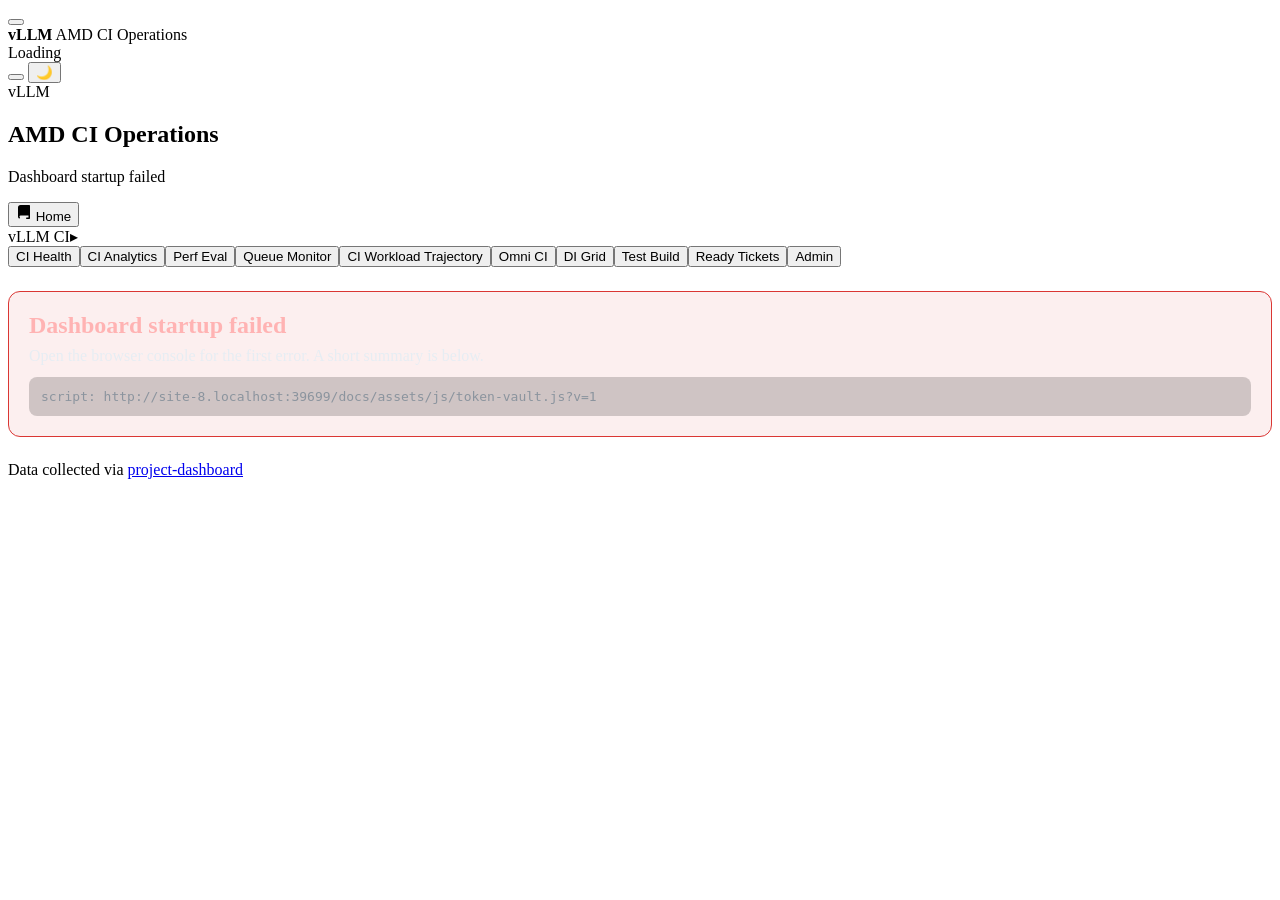
==== docs/index.html @ 97a29337 "di: fix [object Object] in the grid subtitle grid.json's "pipeline" is the pipeline descriptor dict," ====
<!DOCTYPE html>
<html lang="en">
<head>
  <meta charset="UTF-8">
  <meta name="viewport" content="width=device-width, initial-scale=1.0">
  <title>vLLM AMD CI Operations</title>

  <!--
    Content Security Policy.

    The dashboard is a single static page served from GitHub Pages. A
    network attacker who can intercept and rewrite a page load *only*
    needs to inject one ``<script src="evil.com/…">`` to steal every
    token the user ever pastes into this tab. CSP is what stops that:

      - ``default-src 'self'``          — everything defaults to same-origin.
      - ``script-src 'self' cdn.jsdelivr.net 'unsafe-inline'``
          unsafe-inline covers the pre-paint theme bootstrap below; all
          real code lives in same-origin ``assets/js/*``. Chart.js is loaded
          asynchronously from jsDelivr after the operational shell renders.
      - ``connect-src 'self' api.github.com api.buildkite.com raw.githubusercontent.com``
          The API origins are the only token-bearing destinations. The raw
          GitHub origin serves the public queue-data branch and receives no
          browser credential. An injected script that tries to POST tokens to
          ``evil.com`` gets blocked before it reaches the network.
      - ``base-uri 'self'``             — stops ``<base>`` injection attacks.
      - ``form-action 'self'``          — no cross-origin form POSTs.

    ``frame-ancestors`` is deliberately omitted here: browsers ignore it in
    a meta-delivered policy. It must be set as an HTTP response header if the
    dashboard moves behind a host that supports custom response headers.

    When you add a new outbound host (e.g. a second CI backend), extend
    ``connect-src`` explicitly — do not broaden to ``*``.
  -->
  <meta http-equiv="Content-Security-Policy" content="default-src 'self'; script-src 'self' https://cdn.jsdelivr.net 'unsafe-inline'; style-src 'self' 'unsafe-inline'; img-src 'self' data: https://avatars.githubusercontent.com https://github.com; font-src 'self' data:; connect-src 'self' https://api.github.com https://api.buildkite.com https://raw.githubusercontent.com; base-uri 'self'; form-action 'self'">
  <meta http-equiv="Referrer-Policy" content="strict-origin-when-cross-origin">

  <link rel="stylesheet" href="assets/css/dashboard.css?v=56">
  <link rel="stylesheet" href="assets/css/ops-v2.css?v=8">
  <link rel="stylesheet" href="assets/css/ops-control-v2.css?v=4">
  <script>
    // Apply theme before first paint to avoid flash
    (function(){
      var saved = localStorage.getItem('theme');
      var theme = saved || (window.matchMedia('(prefers-color-scheme: light)').matches ? 'light' : 'dark');
      document.documentElement.setAttribute('data-theme', theme);
    })();
  </script>
  <script>
    (function() {
      var issues = [];
      function esc(s) {
        return String(s == null ? '' : s)
          .replace(/&/g, '&amp;')
          .replace(/</g, '&lt;')
          .replace(/>/g, '&gt;');
      }
      function remember(kind, detail) {
        issues.push({
          kind: kind || 'unknown',
          detail: String(detail == null ? '' : detail),
          at: Date.now(),
        });
      }
      function activeV2OwnsBoot() {
        var active = document.querySelector('.tab-panel.active');
        var host = active && active.querySelector('.ops-v2-host');
        return !!(host && ['loading', 'ready', 'error'].includes(host.dataset.renderState));
      }
      function renderFallback() {
        var last = document.getElementById('last-updated');
        var dash = document.getElementById('dashboard');
        var weekly = document.getElementById('weekly-summary');
        var parity = document.getElementById('parity-view');
        if (!last || !dash) return;
        if (activeV2OwnsBoot()) return;
        if (last.textContent !== 'Loading...' && dash.textContent.trim()) return;
        if (weekly) weekly.innerHTML = '';
        if (parity) parity.innerHTML = '';
        last.textContent = 'Dashboard startup failed';
        var lines = issues.length
          ? issues.slice(0, 6).map(function(issue) {
              return issue.kind + ': ' + issue.detail;
            })
          : ['Startup timed out before the dashboard finished loading.'];
        dash.innerHTML =
          '<div style="margin:24px 0;padding:20px;border:1px solid #da3633;border-radius:12px;background:rgba(218,54,51,0.08)">' +
          '<h2 style="margin:0 0 8px;color:#ffb3b3">Dashboard startup failed</h2>' +
          '<p style="margin:0;color:var(--text,#e6edf3)">Open the browser console for the first error. A short summary is below.</p>' +
          '<pre style="margin:12px 0 0;padding:12px;background:rgba(0,0,0,0.18);border-radius:8px;white-space:pre-wrap;color:var(--text-muted,#8b949e)">' +
          esc(lines.join('\n')) +
          '</pre>' +
          '</div>';
      }
      window.__bootIssues = issues;
      window.__recordBootIssue = function(kind, detail) {
        remember(kind, detail);
      };
      window.__renderBootFallback = renderFallback;
      window.addEventListener('error', function(e) {
        if (e.target && e.target.tagName === 'SCRIPT') {
          remember('script', e.target.src || '(inline script)');
        } else {
          remember('runtime', (e.message || 'Unknown error') +
            (e.filename ? ' @ ' + e.filename + ':' + e.lineno : ''));
        }
        setTimeout(renderFallback, 0);
      }, true);
      window.addEventListener('unhandledrejection', function(e) {
        var reason = e.reason;
        remember('promise', reason && (reason.stack || reason.message) || String(reason));
        setTimeout(renderFallback, 0);
      });
      setTimeout(renderFallback, 12000);
    })();
  </script>
</head>
<body class="ops-v2">
  <header id="ops-mobile-bar" class="ops-mobile-topbar" aria-label="Dashboard navigation">
    <button id="ops-menu-toggle" class="ops-mobile-menu" type="button" aria-label="Open navigation" aria-controls="sidebar" aria-expanded="false">
      <span aria-hidden="true"></span><span aria-hidden="true"></span><span aria-hidden="true"></span>
    </button>
    <div class="ops-mobile-title ops-mobile-brand">
      <strong>vLLM</strong>
      <span>AMD CI Operations</span>
    </div>
    <span id="ops-mobile-freshness">Loading</span>
  </header>
  <button id="ops-nav-backdrop" class="ops-drawer-backdrop" type="button" tabindex="-1" aria-label="Close navigation"></button>
  <button id="theme-toggle" title="Toggle light/dark mode" aria-label="Toggle theme"></button>
  <!-- Sidebar Navigation -->
  <aside id="sidebar">
    <div class="sidebar-header">
      <span class="ops-brand-kicker">vLLM</span>
      <h1>AMD CI Operations</h1>
      <p id="last-updated">Loading...</p>
    </div>
    <nav id="sidebar-nav">
      <button class="nav-btn active" data-tab="projects">
        <svg width="16" height="16" viewBox="0 0 16 16" fill="currentColor"><path d="M2 2.5A2.5 2.5 0 014.5 0h8.75a.75.75 0 01.75.75v12.5a.75.75 0 01-.75.75h-2.5a.75.75 0 110-1.5h1.75v-2h-8a1 1 0 00-.714 1.7.75.75 0 01-1.072 1.05A2.495 2.495 0 012 11.5v-9z"/></svg>
        Home
      </button>
      <!-- CI sections are registered dynamically by registerCISection() -->
      <div id="ci-nav-anchor"></div>
    </nav>
  </aside>

  <!-- Main Content -->
  <main id="main-content">
    <div id="tab-projects" class="tab-panel active">
      <section id="weekly-summary"></section>
      <main id="dashboard"></main>
      <section id="parity-view"></section>
    </div>

    <!-- CI tab panels are created dynamically by registerCISection() -->
  </main>

  <footer>
    <p>Data collected via <a href="https://github.com/AndreasKaratzas/vllm-ci-dashboard">project-dashboard</a></p>
  </footer>

  <!-- token-vault MUST load before auth.js so auth can unlock it at sign-in. -->
  <script src="assets/js/token-vault.js?v=1"></script>
  <script src="assets/js/utils.js?v=59"></script>
  <script src="assets/js/auth.js?v=4"></script>
  <script>window.__DASHBOARD_V2__ = true;</script>
  <script src="assets/js/ci-health.js?v=64"></script>
  <script src="assets/js/ci-analytics.js?v=54"></script>
  <script src="assets/js/ci-perf-eval.js?v=2"></script>
  <script src="assets/js/ci-queue.js?v=63"></script>
  <script src="assets/js/ci-hotness.js?v=53"></script>
  <script src="assets/js/ci-omni.js?v=53"></script>
  <script src="assets/js/ci-di.js?v=4"></script>
  <script src="assets/js/dashboard.js?v=59"></script>
  <script src="assets/js/ci-testbuild.js?v=5"></script>
  <script src="assets/js/ci-ready.js?v=8"></script>
  <script src="assets/js/ci-admin.js?v=3"></script>
  <script src="assets/js/ops-v2.js?v=14"></script>
  <script>
    (function(){
      var btn = document.getElementById('theme-toggle');
      function updateIcon() {
        btn.textContent = document.documentElement.getAttribute('data-theme') === 'dark' ? '\u2600\uFE0F' : '\uD83C\uDF19';
      }
      updateIcon();
      btn.onclick = function() {
        var current = document.documentElement.getAttribute('data-theme');
        var next = current === 'dark' ? 'light' : 'dark';
        localStorage.setItem('theme', next);
        location.reload();
      };
      window.matchMedia('(prefers-color-scheme: light)').addEventListener('change', function(e) {
        if (!localStorage.getItem('theme')) {
          var theme = e.matches ? 'light' : 'dark';
          document.documentElement.setAttribute('data-theme', theme);
          updateIcon();
        }
      });
    })();
  </script>
</body>
</html>
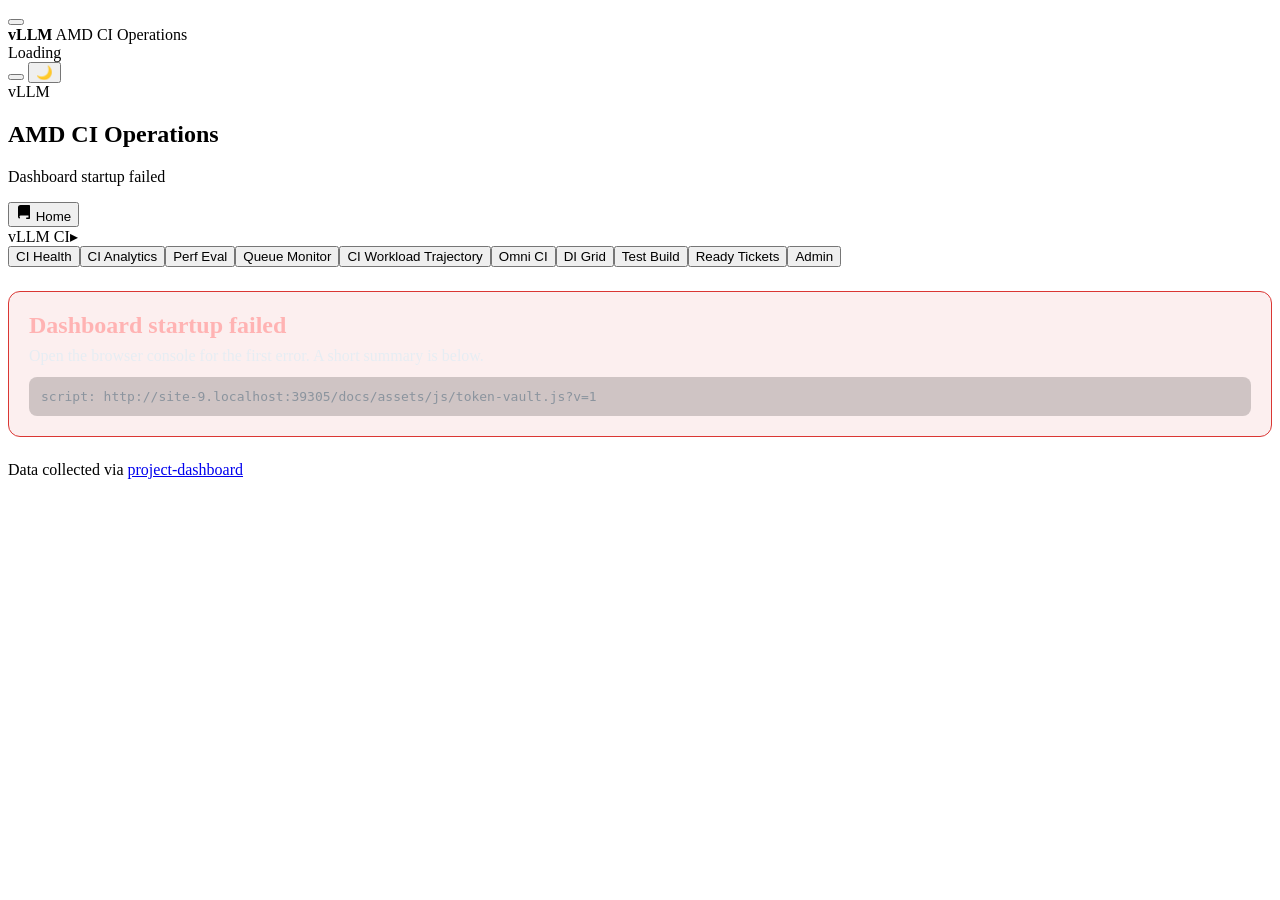
==== commit c41cac20: "di: pale fills in the grid, and fix silently-dropped chip colours The outcome strip painted 12 fully" ====
--- a/docs/index.html
+++ b/docs/index.html
@@ -172,7 +172,7 @@
   <script src="assets/js/ci-queue.js?v=63"></script>
   <script src="assets/js/ci-hotness.js?v=53"></script>
   <script src="assets/js/ci-omni.js?v=53"></script>
-  <script src="assets/js/ci-di.js?v=4"></script>
+  <script src="assets/js/ci-di.js?v=5"></script>
   <script src="assets/js/dashboard.js?v=59"></script>
   <script src="assets/js/ci-testbuild.js?v=5"></script>
   <script src="assets/js/ci-ready.js?v=8"></script>
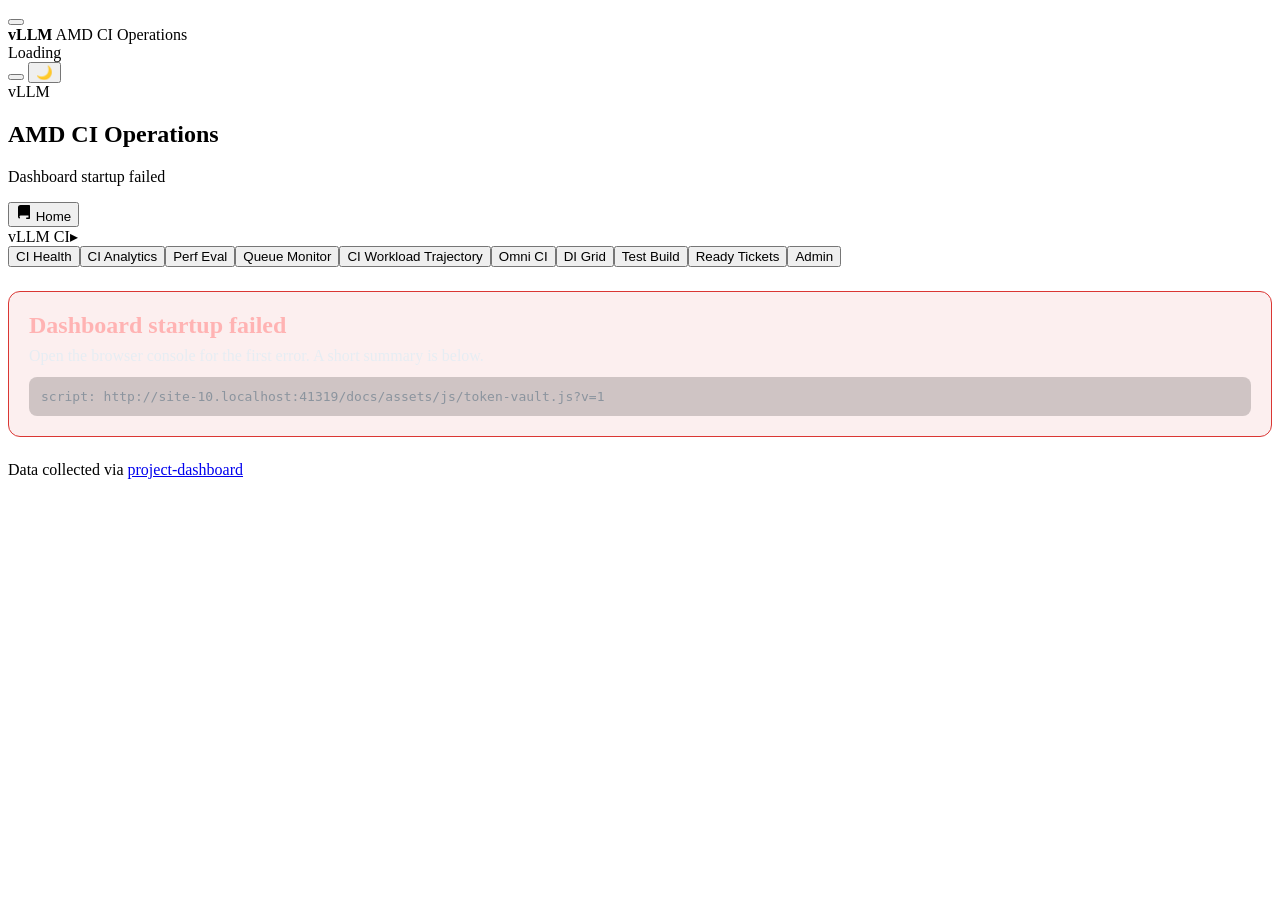
==== commit 90c2379e: "di: drop the per-cell background wash in the grid The verdict tint behind every cell read as a solid" ====
--- a/docs/index.html
+++ b/docs/index.html
@@ -172,7 +172,7 @@
   <script src="assets/js/ci-queue.js?v=63"></script>
   <script src="assets/js/ci-hotness.js?v=53"></script>
   <script src="assets/js/ci-omni.js?v=53"></script>
-  <script src="assets/js/ci-di.js?v=5"></script>
+  <script src="assets/js/ci-di.js?v=6"></script>
   <script src="assets/js/dashboard.js?v=59"></script>
   <script src="assets/js/ci-testbuild.js?v=5"></script>
   <script src="assets/js/ci-ready.js?v=8"></script>
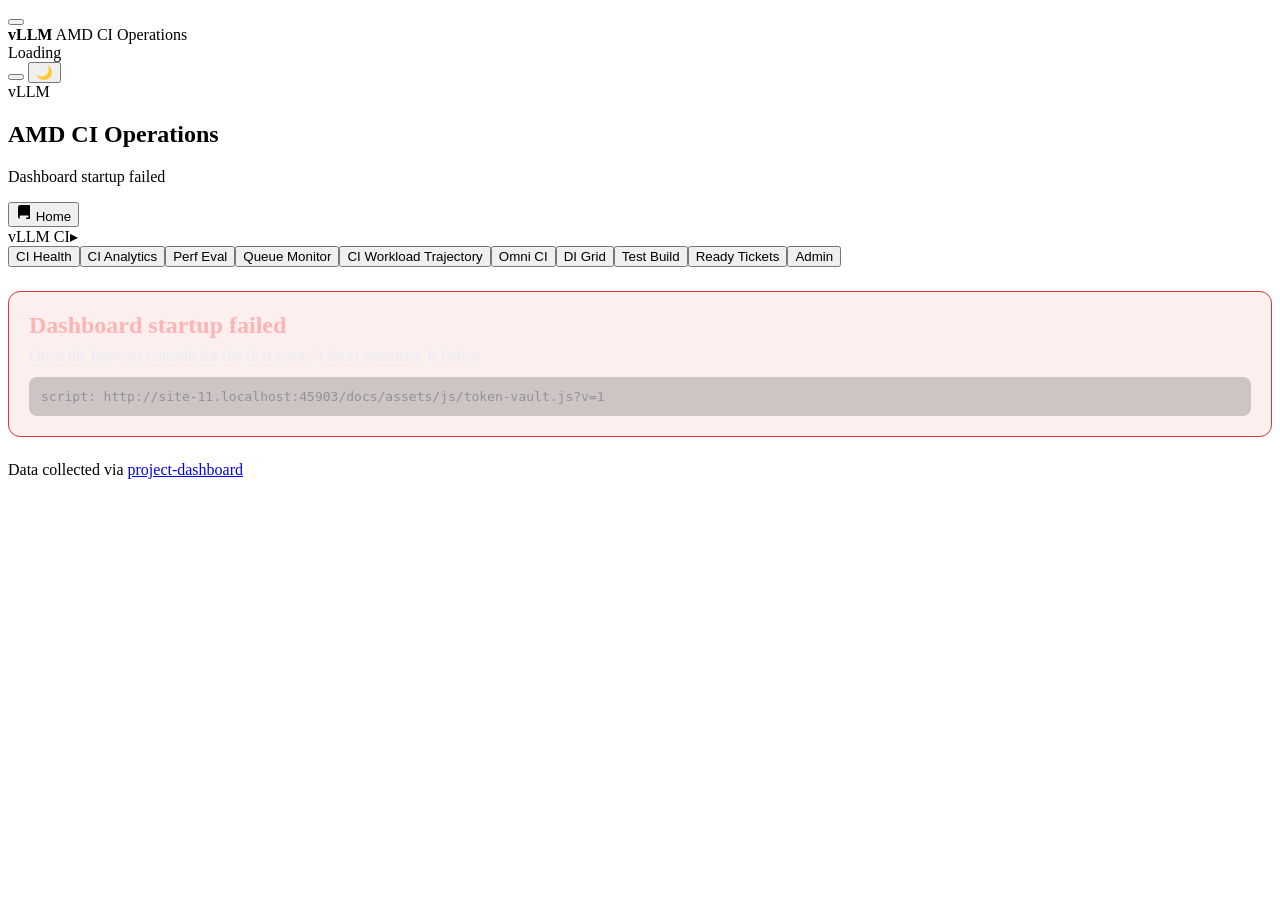
==== commit 0b115a19: "di: three-column failure panel; drop neutral borders from run squares The run squares outlined workl" ====
--- a/docs/index.html
+++ b/docs/index.html
@@ -172,7 +172,7 @@
   <script src="assets/js/ci-queue.js?v=63"></script>
   <script src="assets/js/ci-hotness.js?v=53"></script>
   <script src="assets/js/ci-omni.js?v=53"></script>
-  <script src="assets/js/ci-di.js?v=6"></script>
+  <script src="assets/js/ci-di.js?v=7"></script>
   <script src="assets/js/dashboard.js?v=59"></script>
   <script src="assets/js/ci-testbuild.js?v=5"></script>
   <script src="assets/js/ci-ready.js?v=8"></script>
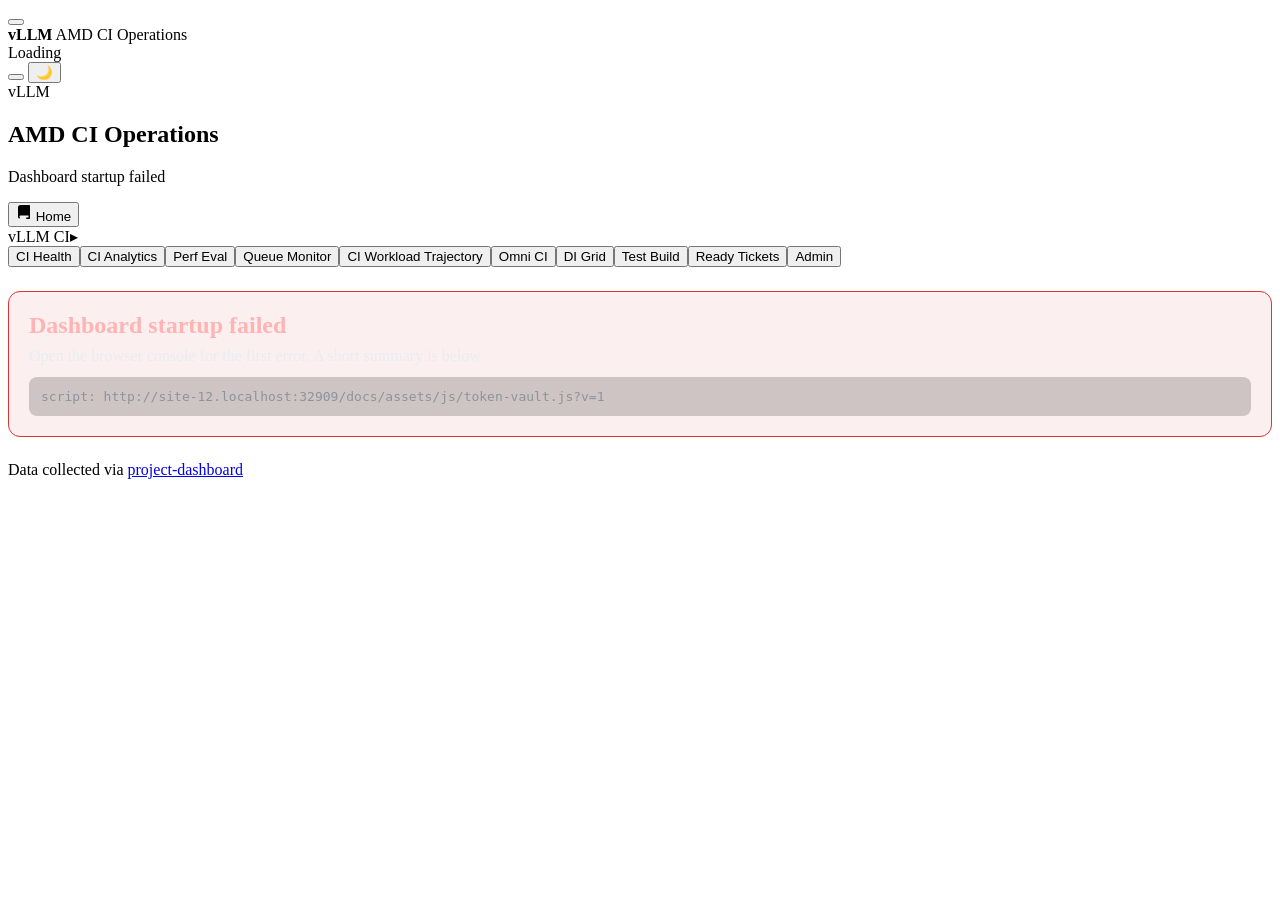
==== commit 8f15d881: "di: turn the failure-class panel into a progress summary Failure chips alone could not distinguish a" ====
--- a/docs/index.html
+++ b/docs/index.html
@@ -172,7 +172,7 @@
   <script src="assets/js/ci-queue.js?v=63"></script>
   <script src="assets/js/ci-hotness.js?v=53"></script>
   <script src="assets/js/ci-omni.js?v=53"></script>
-  <script src="assets/js/ci-di.js?v=7"></script>
+  <script src="assets/js/ci-di.js?v=8"></script>
   <script src="assets/js/dashboard.js?v=59"></script>
   <script src="assets/js/ci-testbuild.js?v=5"></script>
   <script src="assets/js/ci-ready.js?v=8"></script>
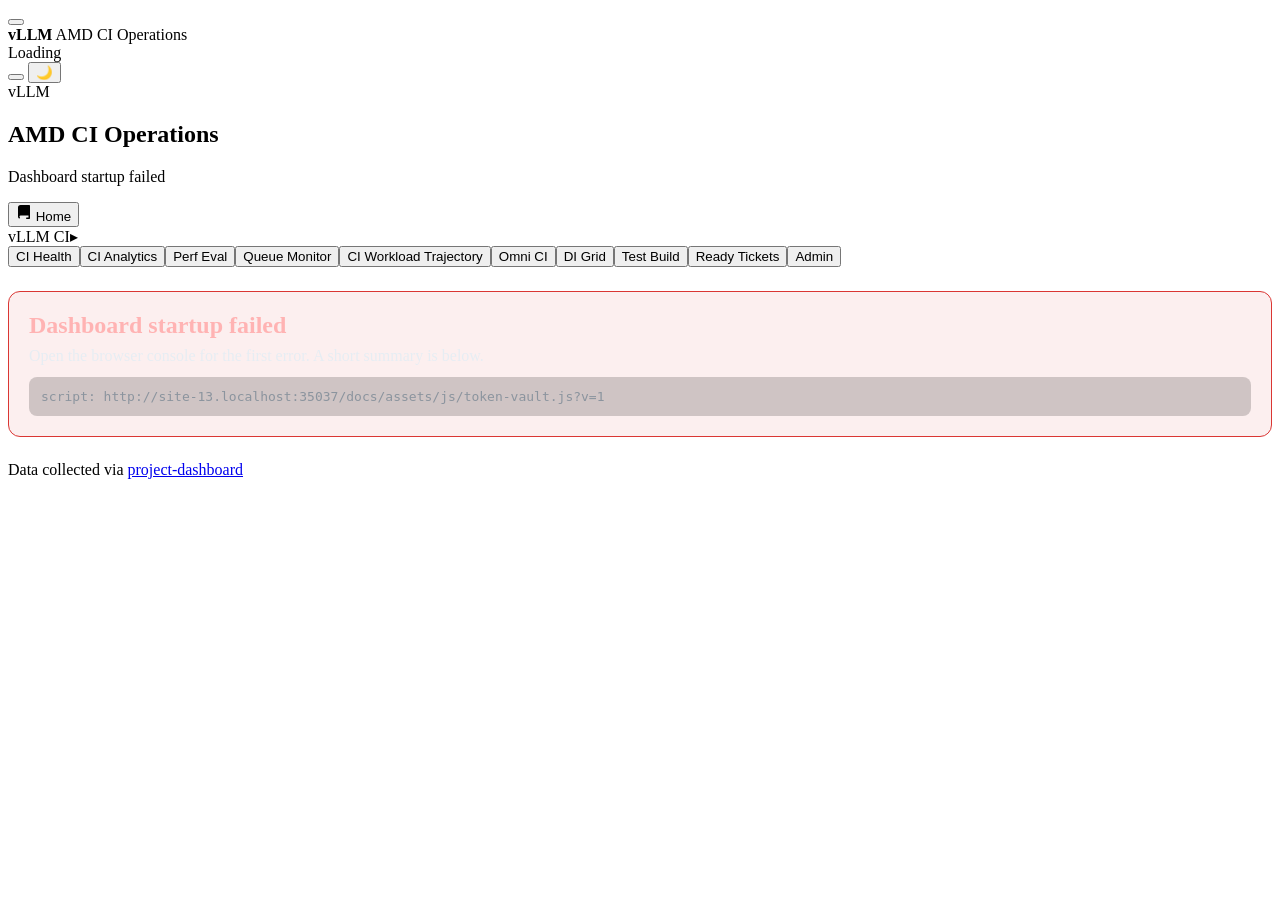
==== commit 0155496b: "di: label the summary's second column as the latest build Co-Authored-By: Claude Opus 4.7 <noreply@a" ====
--- a/docs/index.html
+++ b/docs/index.html
@@ -172,7 +172,7 @@
   <script src="assets/js/ci-queue.js?v=63"></script>
   <script src="assets/js/ci-hotness.js?v=53"></script>
   <script src="assets/js/ci-omni.js?v=53"></script>
-  <script src="assets/js/ci-di.js?v=8"></script>
+  <script src="assets/js/ci-di.js?v=9"></script>
   <script src="assets/js/dashboard.js?v=59"></script>
   <script src="assets/js/ci-testbuild.js?v=5"></script>
   <script src="assets/js/ci-ready.js?v=8"></script>
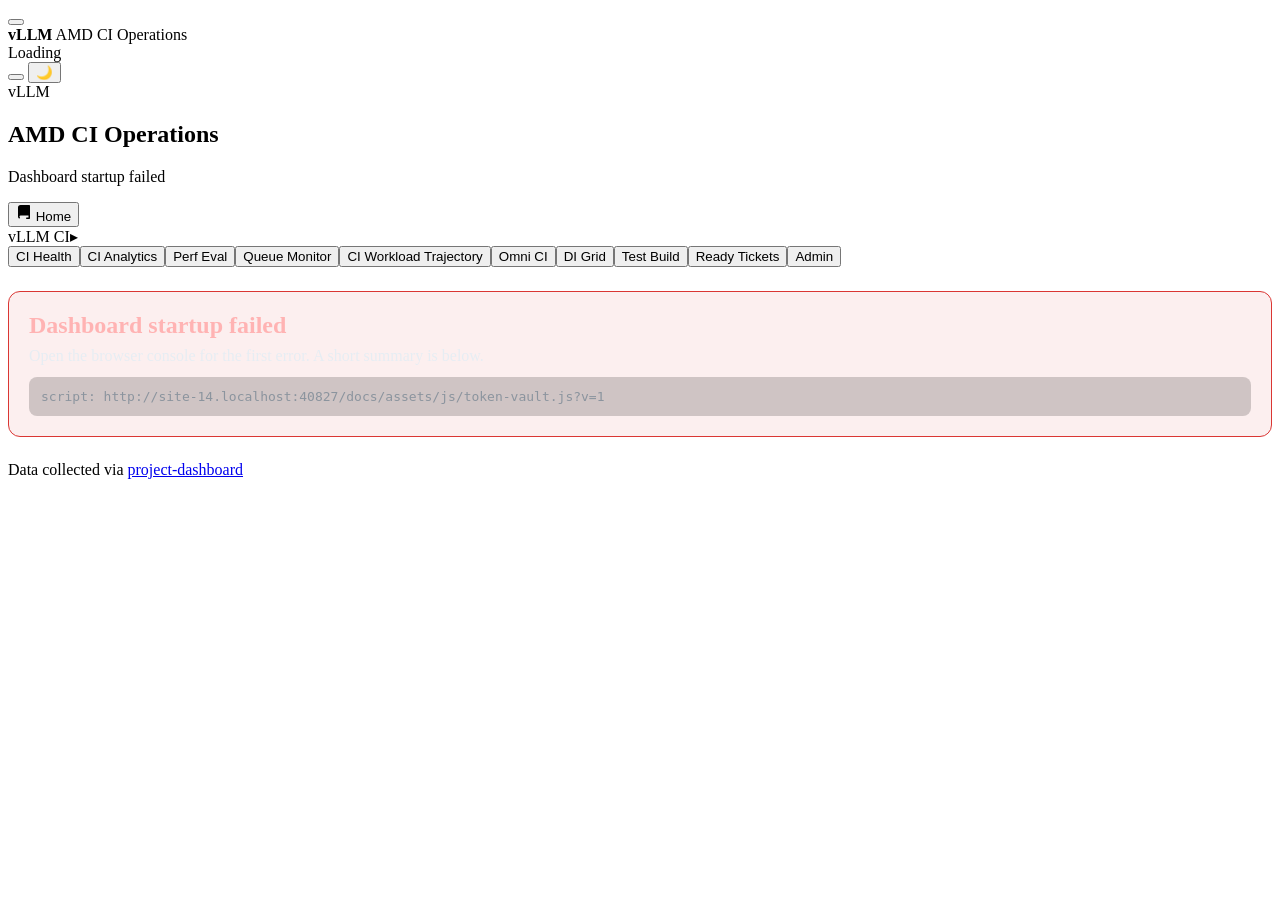
==== commit c068a5f6: "di: hold the NIXL grids back until PR #62007 merges, bump asset version Four grids of "never run" fo" ====
--- a/docs/index.html
+++ b/docs/index.html
@@ -172,7 +172,7 @@
   <script src="assets/js/ci-queue.js?v=63"></script>
   <script src="assets/js/ci-hotness.js?v=53"></script>
   <script src="assets/js/ci-omni.js?v=53"></script>
-  <script src="assets/js/ci-di.js?v=9"></script>
+  <script src="assets/js/ci-di.js?v=10"></script>
   <script src="assets/js/dashboard.js?v=59"></script>
   <script src="assets/js/ci-testbuild.js?v=5"></script>
   <script src="assets/js/ci-ready.js?v=8"></script>
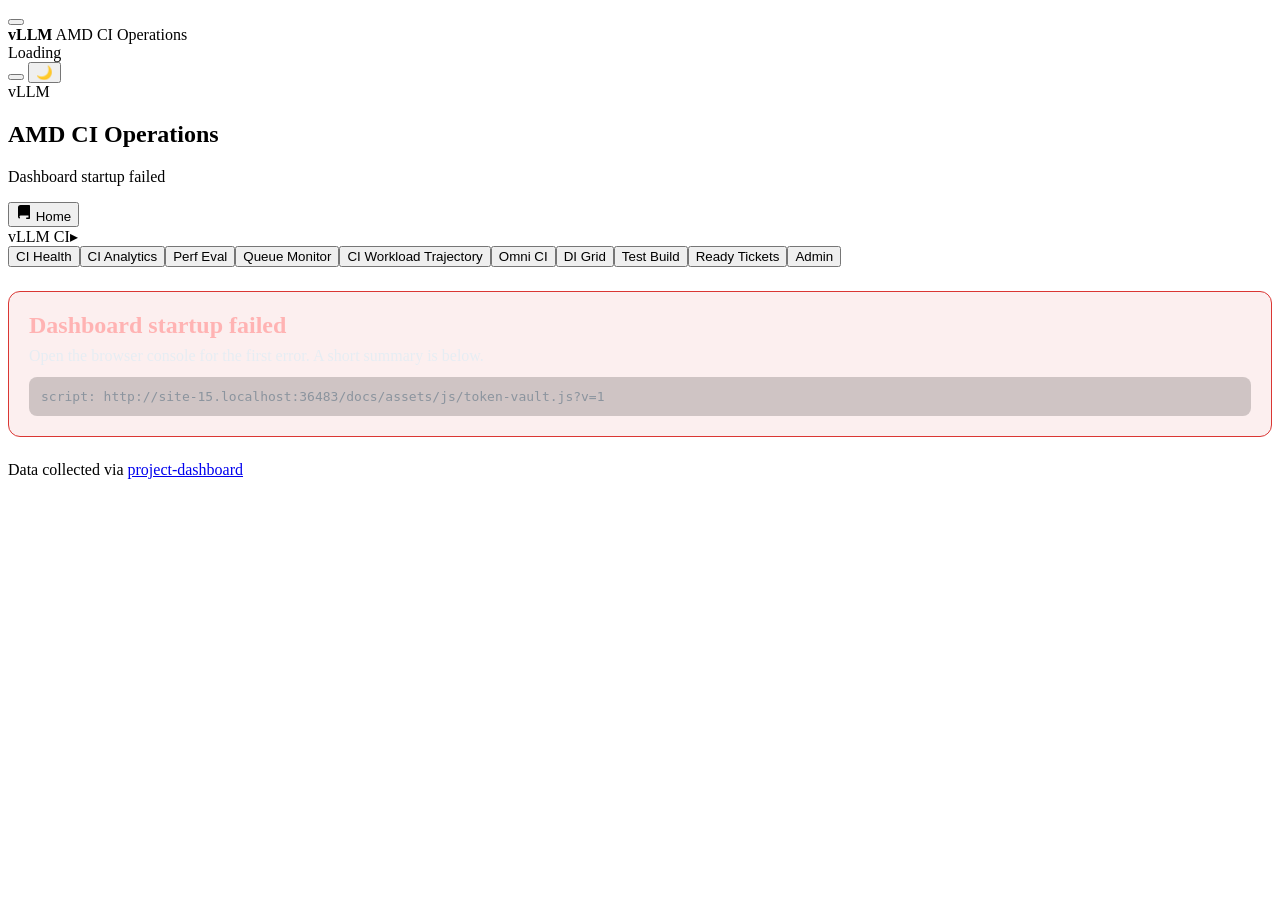
==== commit 755d8325: "di: place the 13 orphaned grid cells and page the builds table Build 150 added Kimi-K3, MiniMax-M3.1" ====
--- a/docs/index.html
+++ b/docs/index.html
@@ -172,7 +172,7 @@
   <script src="assets/js/ci-queue.js?v=63"></script>
   <script src="assets/js/ci-hotness.js?v=53"></script>
   <script src="assets/js/ci-omni.js?v=53"></script>
-  <script src="assets/js/ci-di.js?v=10"></script>
+  <script src="assets/js/ci-di.js?v=11"></script>
   <script src="assets/js/dashboard.js?v=59"></script>
   <script src="assets/js/ci-testbuild.js?v=5"></script>
   <script src="assets/js/ci-ready.js?v=8"></script>
